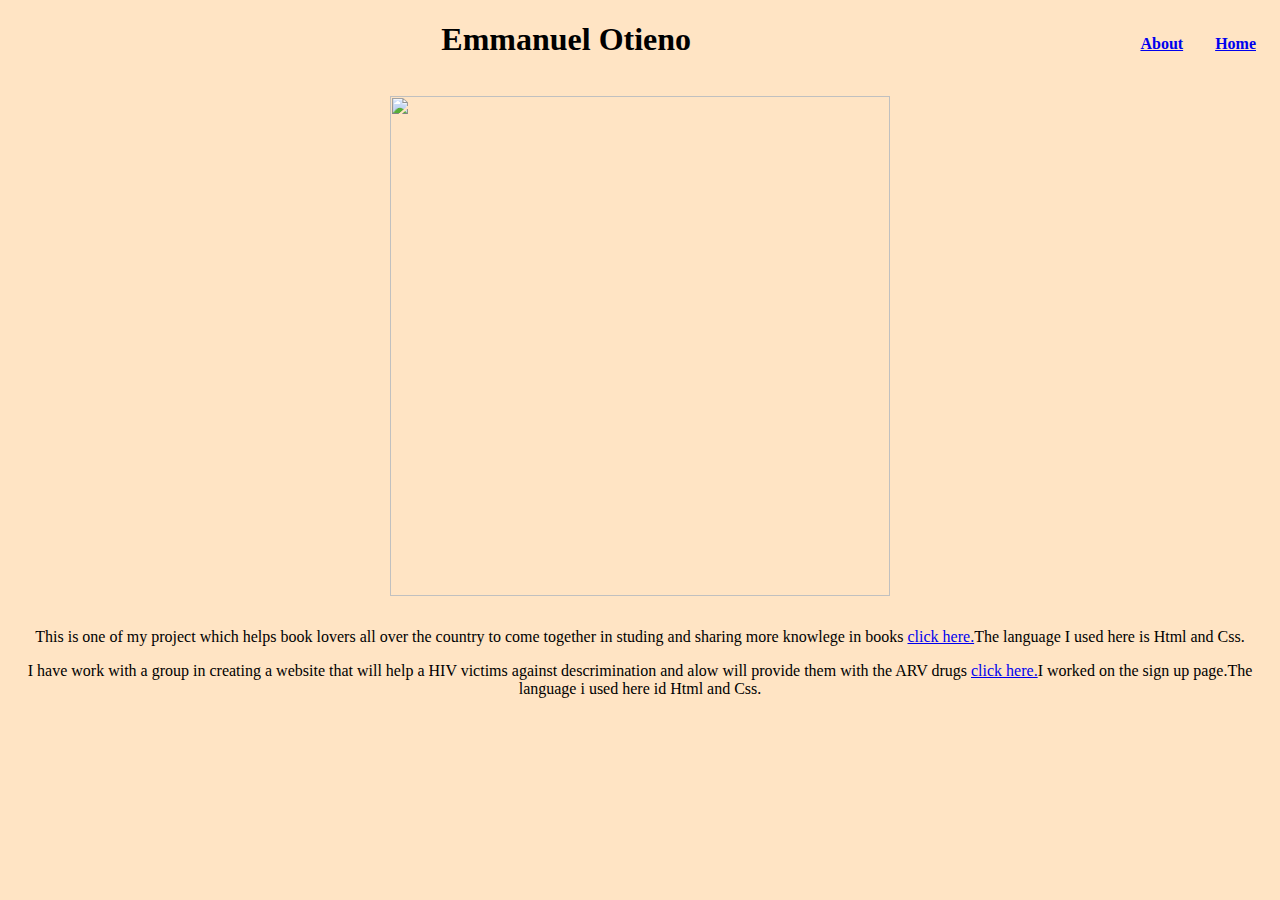
==== index.html @ e38b45c3 "change my title to home" ====
<!DOCTYPE html>
<html lang="en">
<head>
    <meta charset="UTF-8">
    <meta name="viewport" content="width=device-width, initial-scale=1.0">
    <link rel="stylesheet" href="styles.css">
    <title>Home</title>
</head>
<body>
    <header>
        <div class="nav">  

            <ul>
                <li><a href="#index.html">Home</a></li>
                <li><a href="#about.html">About </a></li>
            </ul>

        </div>
    </header>

    <div id="home">

        <h1>Emmanuel Otieno</h1>
        <img src="/images/56551789_833876060292775_79826657300447232_n.jpg">
        <p id="book club">This is one of my project which helps book lovers all over the country to come together in studing and sharing more knowlege in books <a href="https://github.com/Emmanuel-otieno/BOOK-Club">click here.</a>The language I used here is Html and Css.</p>
        <p id="My dawa">I have work with a group in creating a website that will help a HIV victims against descrimination and alow will provide them with the ARV drugs <a href="https://github.com/Douglasdagian/MY-DAWA">click here.</a>I worked on the sign up page.The language i used here id Html and Css.</p>
  
    </div>   
</body>
</html>
---- styles.css ----
body{
    background-color: bisque;
    text-align:center ;
}
.nav{
    font-weight: bold;

}
ul {
    list-style-type: none;
    margin: 0;
    padding: 0;
}
li {
    float: right;
}
li a {
    display: block;
    text-align: center;
    padding: 14px 16px;
}
img{
    padding: 16px;
    width: 500px;
    height: 500px;
}
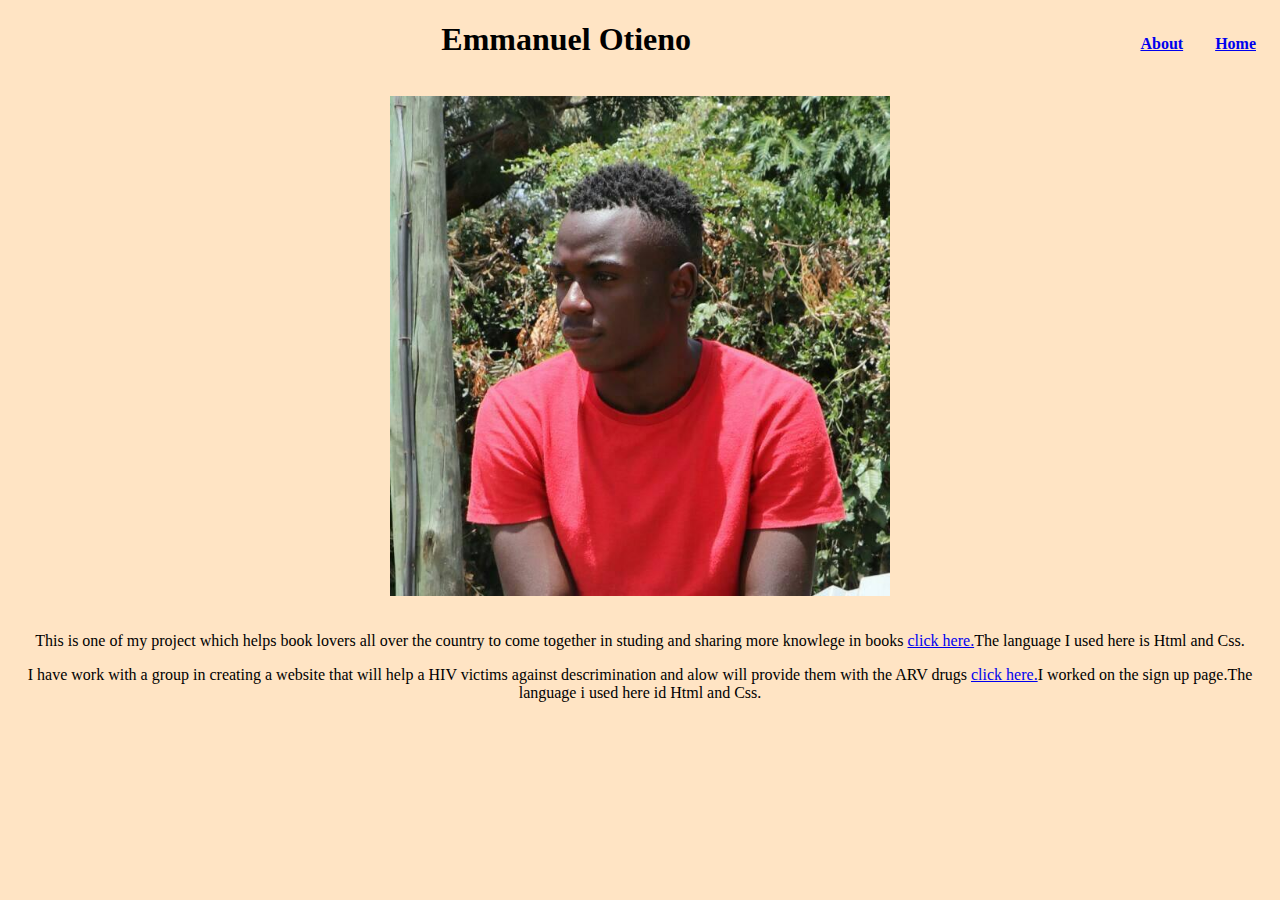
==== commit 899dd665: "change my list link" ====
--- a/index.html
+++ b/index.html
@@ -11,8 +11,8 @@
         <div class="nav">  
 
             <ul>
-                <li><a href="#index.html">Home</a></li>
-                <li><a href="#about.html">About </a></li>
+                <li><a href="index.html">Home</a></li>
+                <li><a href="about.html">About </a></li>
             </ul>
 
         </div>
